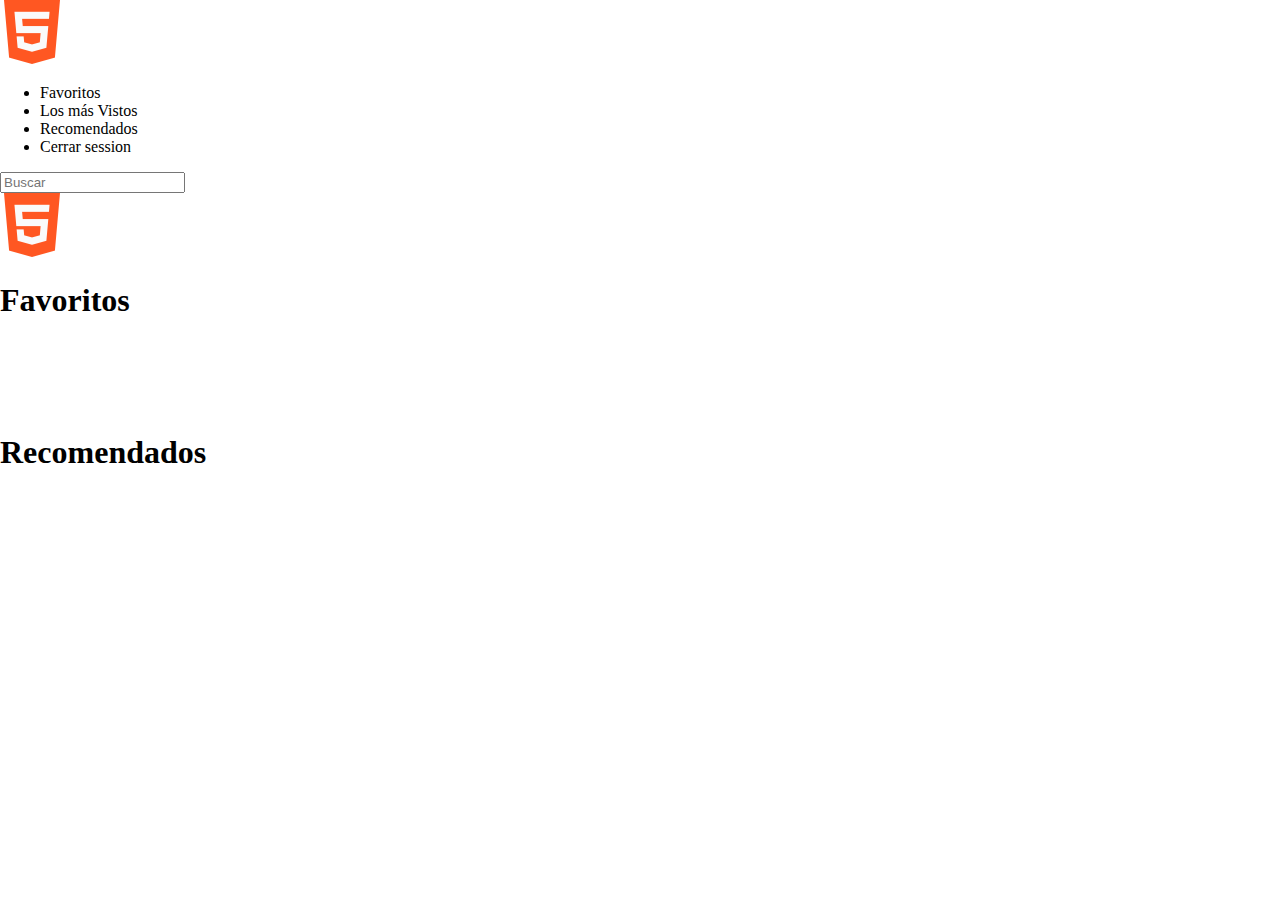
==== home.html @ f7165e07 "create structure home page" ====
<!DOCTYPE html>
<html lang="en">
<head>
    <meta charset="UTF-8">
    <meta name="viewport" content="width=device-width, initial-scale=1.0">
    <title>Home</title>
    <link rel="stylesheet" href="./css/reset.css">
</head>
<body>
    <navbar>
        <div class="logo-menu">
            <img src="./img/html-5.png" alt="">
        </div>
        <ul class="list-menu">
            <li class="list-item">Favoritos</li>
            <li class="list-item">Los más Vistos</li>
            <li class="list-item">Recomendados</li>
            <li class="list-item">Cerrar session</li>
        </ul>
        <div class="search">
            <input type="text" placeholder="Buscar">
        </div>
        <div class="profile">
            <img src="./img/html-5.png" alt="">
        </div>
    </navbar>
    <main class="main">
        <section class="favoritos">
            <h1>Favoritos</h1>
            <div class="card-movies">
                <article class="card-movie">
                    <img src="https://picsum.photos/id/1/200/200" alt="">
                </article>
                <article class="card-movie">
                    <img src="https://picsum.photos/id/2/200/200" alt="">
                </article>
                <article class="card-movie">
                    <img src="https://picsum.photos/id/3/200/200" alt="">
                </article>
                <article class="card-movie">
                    <img src="https://picsum.photos/id/4/200/200" alt="">
                </article>
            </div>
        </section>
        <section class="recomendados">
            <h1>Recomendados</h1>
            <div class="card-movies">
                <article class="card-movie">
                    <img src="https://picsum.photos/id/5/200/200" alt="">
                </article>
                <article class="card-movie">
                    <img src="https://picsum.photos/id/6/200/200" alt="">
                </article>
                <article class="card-movie">
                    <img src="https://picsum.photos/id/7/200/200" alt="">
                </article>
                <article class="card-movie">
                    <img src="https://picsum.photos/id/8/200/200" alt="">
                </article>
            </div>
        </section>
    </main>
</body>
</html>
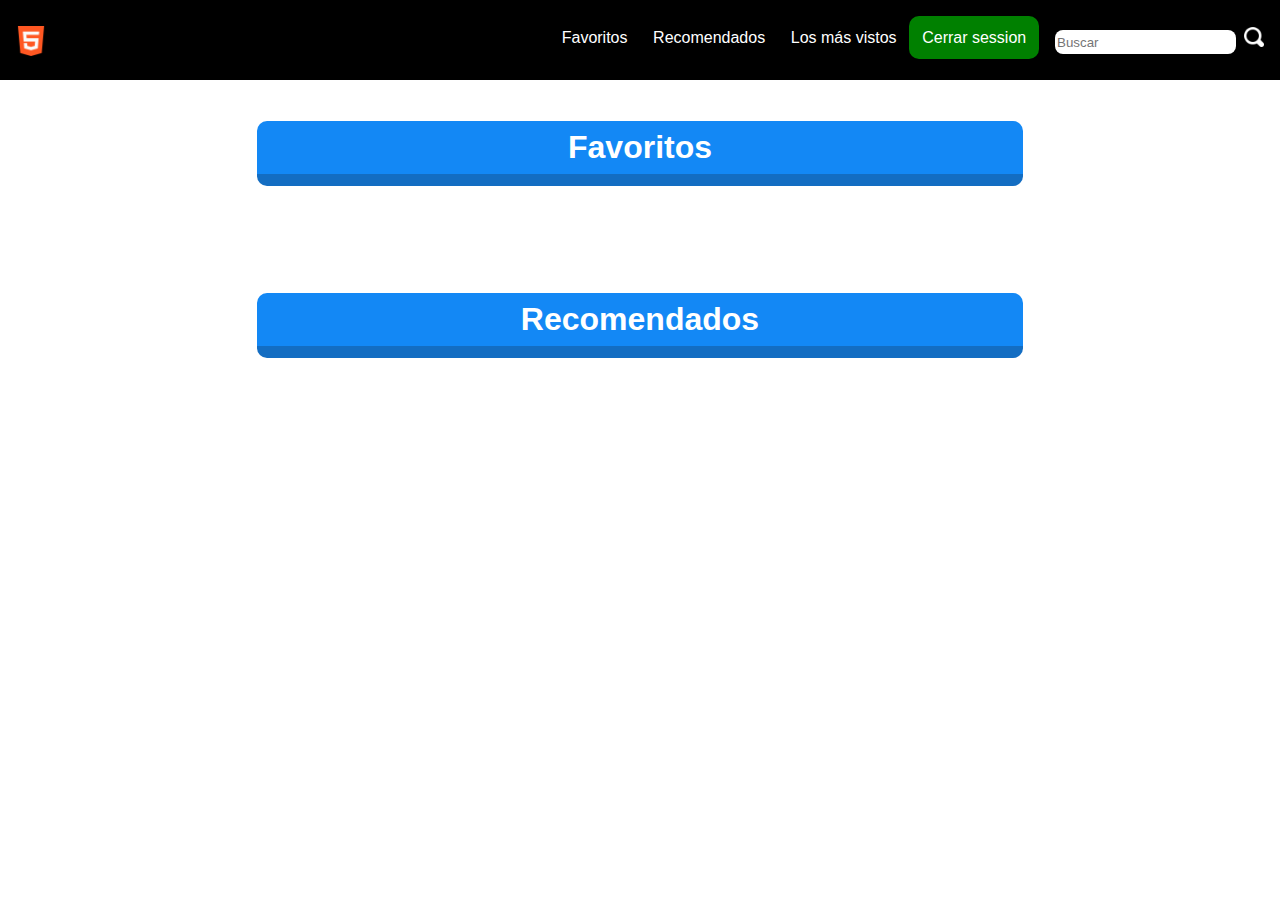
==== commit ba6b497d: "finish style navbar css and start style section" ====
--- a/home.html
+++ b/home.html
@@ -5,44 +5,47 @@
     <meta name="viewport" content="width=device-width, initial-scale=1.0">
     <title>Home</title>
     <link rel="stylesheet" href="./css/reset.css">
+    <link rel="stylesheet" href="./css/navbar.css">
+    <link rel="stylesheet" href="./css/cards.css">
 </head>
 <body>
-    <navbar>
+    <navbar id="navbar" class="navbar">
         <div class="logo-menu">
-            <img src="./img/html-5.png" alt="">
+            <img src="./img/html-5.png" alt="" >
         </div>
+
+        <input type="checkbox" id="burger-checkbox">
+        <label for="burger-checkbox" class="burger-label"></label>
+        
         <ul class="list-menu">
-            <li class="list-item">Favoritos</li>
-            <li class="list-item">Los más Vistos</li>
-            <li class="list-item">Recomendados</li>
-            <li class="list-item">Cerrar session</li>
+            <li class="list-item"><a href="#favoritos" class="item">Favoritos</a></li>
+            <li class="list-item"><a href="#recomendados" class="item">Recomendados</a></li>
+            <li class="list-item"><a href="#" class="item">Los más vistos</a></li>
+            <li class="list-item" ><a href="#" class="session">Cerrar session</a></li>
+            <li class="list-item"><input type="text" placeholder="Buscar" class="search"><img src="./img/magnifying-glass-3-24.png" alt="" class="logo-search"></li>
         </ul>
-        <div class="search">
-            <input type="text" placeholder="Buscar">
-        </div>
-        <div class="profile">
-            <img src="./img/html-5.png" alt="">
-        </div>
     </navbar>
+    
+       
     <main class="main">
-        <section class="favoritos">
+        <section id="favoritos" class="favoritos">
             <h1>Favoritos</h1>
             <div class="card-movies">
                 <article class="card-movie">
-                    <img src="https://picsum.photos/id/1/200/200" alt="">
+                    <img src="https://picsum.photos/id/1/400/400" alt="">
                 </article>
                 <article class="card-movie">
-                    <img src="https://picsum.photos/id/2/200/200" alt="">
+                    <img src="https://picsum.photos/id/2/400/400" alt="">
                 </article>
                 <article class="card-movie">
-                    <img src="https://picsum.photos/id/3/200/200" alt="">
+                    <img src="https://picsum.photos/id/3/400/400" alt="">
                 </article>
                 <article class="card-movie">
-                    <img src="https://picsum.photos/id/4/200/200" alt="">
+                    <img src="https://picsum.photos/id/4/400/400" alt="">
                 </article>
             </div>
         </section>
-        <section class="recomendados">
+        <section id="recomendados" class="recomendados">
             <h1>Recomendados</h1>
             <div class="card-movies">
                 <article class="card-movie">
--- a/css/navbar.css
+++ b/css/navbar.css
@@ -0,0 +1,132 @@
+.navbar {
+  position: fixed;
+  background-color: black;
+  color: white;
+  width: 100%;
+  top: 0;
+  left: 0;
+  height: 5rem;
+  font-family: Arial, Helvetica, sans-serif;
+  margin: 0 auto;
+}
+
+.session {
+  background-color: green;
+  border-radius: 10px;
+}
+
+.session:hover {
+  background-color: rgb(15, 163, 15);
+}
+
+.logo-menu {
+  display: flex;
+  justify-content: center;
+  margin-top: 0.6rem;
+}
+
+.search {
+  height: 1.5rem;
+  border-radius: 8px;
+  border: none;
+  outline: none;
+}
+
+.list-menu {
+  list-style: none;
+  margin: 0;
+  padding: 0;
+  display: none;
+  justify-content: space-evenly;
+  line-height: 3rem;
+}
+
+.list-item {
+  text-align: center;
+}
+.list-item a {
+  color: white;
+  text-decoration: none;
+  padding: 0.8rem;
+  text-align: center;
+}
+
+.list-item .item:hover {
+  color: rgb(49, 233, 49);
+}
+
+.logo-search {
+  width: 20px;
+  position: absolute;
+  margin-top: 0.8rem;
+}
+
+#burger-checkbox {
+  display: none;
+}
+
+.burger-label {
+  position: absolute;
+  left: 2rem;
+  top: 2rem;
+  width: 2rem;
+  height: 2rem;
+  cursor: pointer;
+}
+
+.burger-label:before {
+  content: "";
+  background-color: white;
+  width: 1.3rem;
+  height: 0.2rem;
+  position: absolute;
+  left: 1rem;
+  top: 0;
+
+  box-shadow: 0 0.5rem 0 0 white, 0 1rem 0 0 white;
+}
+
+#burger-checkbox:checked ~ .list-menu {
+  display: flex;
+  flex-direction: column;
+  justify-content: space-evenly;
+  background-color: black;
+  height: calc(100vh - 3rem);
+  opacity: 0.7;
+}
+@media (min-width: 806px) {
+  .navbar {
+    color: white;
+    display: flex;
+    justify-content: space-between;
+    align-items: center;
+  }
+  .navbar .burger-label {
+    display: none;
+  }
+
+  .navbar .logo-menu img {
+    margin: 0 1rem 0.5rem;
+    width: 30px;
+    height: 30px;
+  }
+  .list-menu {
+    display: flex;
+  }
+
+  .item {
+    color: white;
+
+    line-height: 3rem;
+  }
+
+  .logo-search {
+    position: relative;
+    margin-left: 0.5rem;
+    margin-right: 1rem;
+  }
+
+  .session {
+    margin-right: 1rem;
+  }
+}
--- a/css/cards.css
+++ b/css/cards.css
@@ -0,0 +1,30 @@
+section {
+  padding: 0.2rem 4.2rem;
+}
+
+section article img {
+  width: 100%;
+  margin-top: 1rem;
+  border-radius: 5px;
+}
+
+.main {
+  max-width: 900px;
+  margin: 0 auto;
+  margin-top: 6rem;
+  font-family: Arial, Helvetica, sans-serif;
+}
+
+.recomendados {
+  margin-top: 0;
+}
+
+.main h1 {
+  background-color: rgb(19, 136, 245);
+  padding: 0.5rem;
+  color: white;
+  border-radius: 10px;
+  margin-bottom: 0;
+  text-align: center;
+  border-bottom: 12px solid rgb(19, 109, 194);
+}
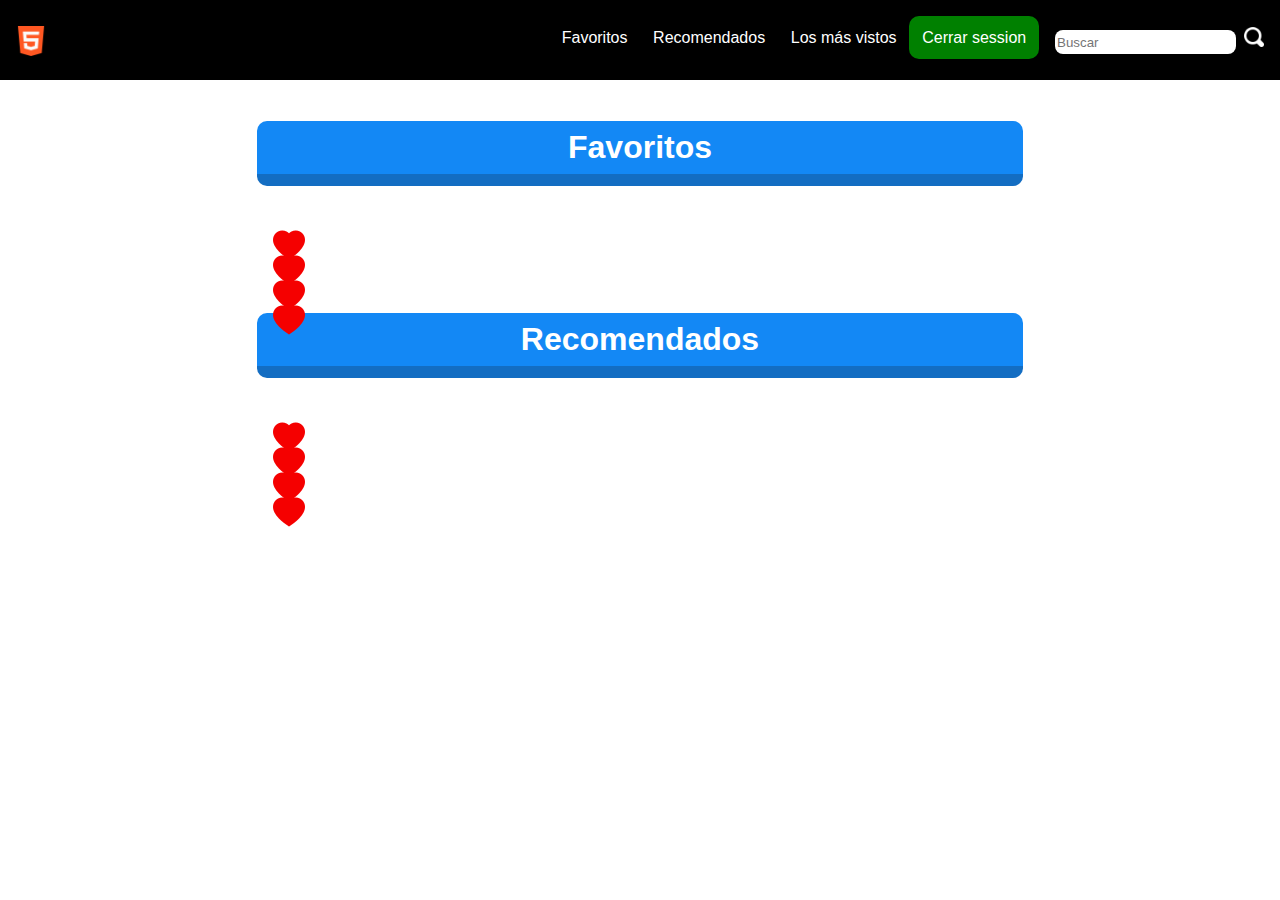
==== commit 4d3db4e6: "finish first part card style css" ====
--- a/home.html
+++ b/home.html
@@ -31,35 +31,135 @@
         <section id="favoritos" class="favoritos">
             <h1>Favoritos</h1>
             <div class="card-movies">
-                <article class="card-movie">
-                    <img src="https://picsum.photos/id/1/400/400" alt="">
-                </article>
-                <article class="card-movie">
-                    <img src="https://picsum.photos/id/2/400/400" alt="">
-                </article>
-                <article class="card-movie">
-                    <img src="https://picsum.photos/id/3/400/400" alt="">
-                </article>
-                <article class="card-movie">
-                    <img src="https://picsum.photos/id/4/400/400" alt="">
-                </article>
+                <div class="flip-card">
+                    <div class="flip-card-inner">
+                        <article class="card-movie card-front">
+                        
+                            <img src="https://picsum.photos/id/1/400/400" alt="">
+                            <span class="badge"><img src="./img/corazon.png" alt=""></span>
+                        </article>
+                        <div class="flip-card-back">
+                        
+                            <p>Architect & Engineer</p>
+                            <p>We love that guy</p>
+                        </div>
+                    </div>
+              
+                </div>
+
+                <div class="flip-card">
+                    <div class="flip-card-inner">
+                        <article class="card-movie card-front">
+                
+                            <img src="https://picsum.photos/id/2/400/400" alt="">
+                            <span class="badge"><img src="./img/corazon.png" alt=""></span>
+                        </article>
+                        <div class="flip-card-back">
+                
+                            <p>Architect & Engineer</p>
+                            <p>We love that guy</p>
+                        </div>
+                    </div>
+                
+                </div>
+                
+                <div class="flip-card">
+                    <div class="flip-card-inner">
+                        <article class="card-movie card-front">
+                
+                            <img src="https://picsum.photos/id/3/400/400" alt="">
+                            <span class="badge"><img src="./img/corazon.png" alt=""></span>
+                        </article>
+                        <div class="flip-card-back">
+                
+                            <p>Architect & Engineer</p>
+                            <p>We love that guy</p>
+                        </div>
+                    </div>
+                
+                </div>
+
+                <div class="flip-card">
+                    <div class="flip-card-inner">
+                        <article class="card-movie card-front">
+                
+                            <img src="https://picsum.photos/id/4/400/400" alt="">
+                            <span class="badge"><img src="./img/corazon.png" alt=""></span>
+                        </article>
+                        <div class="flip-card-back">
+                
+                            <p>Architect & Engineer</p>
+                            <p>We love that guy</p>
+                        </div>
+                    </div>
+                
+                </div>
+                
             </div>
         </section>
         <section id="recomendados" class="recomendados">
             <h1>Recomendados</h1>
             <div class="card-movies">
-                <article class="card-movie">
-                    <img src="https://picsum.photos/id/5/200/200" alt="">
-                </article>
-                <article class="card-movie">
-                    <img src="https://picsum.photos/id/6/200/200" alt="">
-                </article>
-                <article class="card-movie">
-                    <img src="https://picsum.photos/id/7/200/200" alt="">
-                </article>
-                <article class="card-movie">
-                    <img src="https://picsum.photos/id/8/200/200" alt="">
-                </article>
+                <div class="flip-card">
+                    <div class="flip-card-inner">
+                        <article class="card-movie card-front">
+                
+                            <img src="https://picsum.photos/id/5/400/400" alt="">
+                            <span class="badge"><img src="./img/corazon.png" alt=""></span>
+                        </article>
+                        <div class="flip-card-back">
+                
+                            <p>Architect & Engineer</p>
+                            <p>We love that guy</p>
+                        </div>
+                    </div>
+                
+                </div>
+                <div class="flip-card">
+                    <div class="flip-card-inner">
+                        <article class="card-movie card-front">
+                
+                            <img src="https://picsum.photos/id/6/400/400" alt="">
+                            <span class="badge"><img src="./img/corazon.png" alt=""></span>
+                        </article>
+                        <div class="flip-card-back">
+                
+                            <p>Architect & Engineer</p>
+                            <p>We love that guy</p>
+                        </div>
+                    </div>
+                
+                </div>
+                <div class="flip-card">
+                    <div class="flip-card-inner">
+                        <article class="card-movie card-front">
+                
+                            <img src="https://picsum.photos/id/7/400/400" alt="">
+                            <span class="badge"><img src="./img/corazon.png" alt=""></span>
+                        </article>
+                        <div class="flip-card-back">
+                
+                            <p>Architect & Engineer</p>
+                            <p>We love that guy</p>
+                        </div>
+                    </div>
+                
+                </div>
+                <div class="flip-card">
+                    <div class="flip-card-inner">
+                        <article class="card-movie card-front">
+                
+                            <img src="https://picsum.photos/id/8/400/400" alt="">
+                            <span class="badge"><img src="./img/corazon.png" alt=""></span>
+                        </article>
+                        <div class="flip-card-back">
+                
+                            <p>Architect & Engineer</p>
+                            <p>We love that guy</p>
+                        </div>
+                    </div>
+                
+                </div>
             </div>
         </section>
     </main>
--- a/css/navbar.css
+++ b/css/navbar.css
@@ -8,6 +8,7 @@
   height: 5rem;
   font-family: Arial, Helvetica, sans-serif;
   margin: 0 auto;
+  z-index: 1;
 }
 
 .session {
--- a/css/cards.css
+++ b/css/cards.css
@@ -28,3 +28,53 @@
   text-align: center;
   border-bottom: 12px solid rgb(19, 109, 194);
 }
+
+.badge {
+  position: absolute;
+
+  top: 1.5rem;
+  left: 10px;
+  padding: 3px 6px;
+}
+
+.badge:hover {
+  opacity: 0.5;
+}
+
+.card-movie {
+  position: relative;
+  margin-bottom: 5px;
+  z-index: 0;
+}
+
+.card-movie {
+  width: 100%;
+}
+
+.flip-card-inner {
+  position: relative;
+  display: flex;
+
+  width: 100%;
+
+  text-align: center;
+  transition: transform 0.6s;
+  transform-style: preserve-3d;
+}
+
+.flip-card:hover .flip-card-inner {
+  transform: rotateY(180deg);
+}
+
+.flip-card-back {
+  position: absolute;
+  margin-top: 1rem;
+  width: 100%;
+  height: 96%;
+  border-radius: 5px;
+  -webkit-backface-visibility: hidden;
+  backface-visibility: hidden;
+  background-color: #2980b9;
+  color: white;
+  transform: rotateY(180deg);
+}
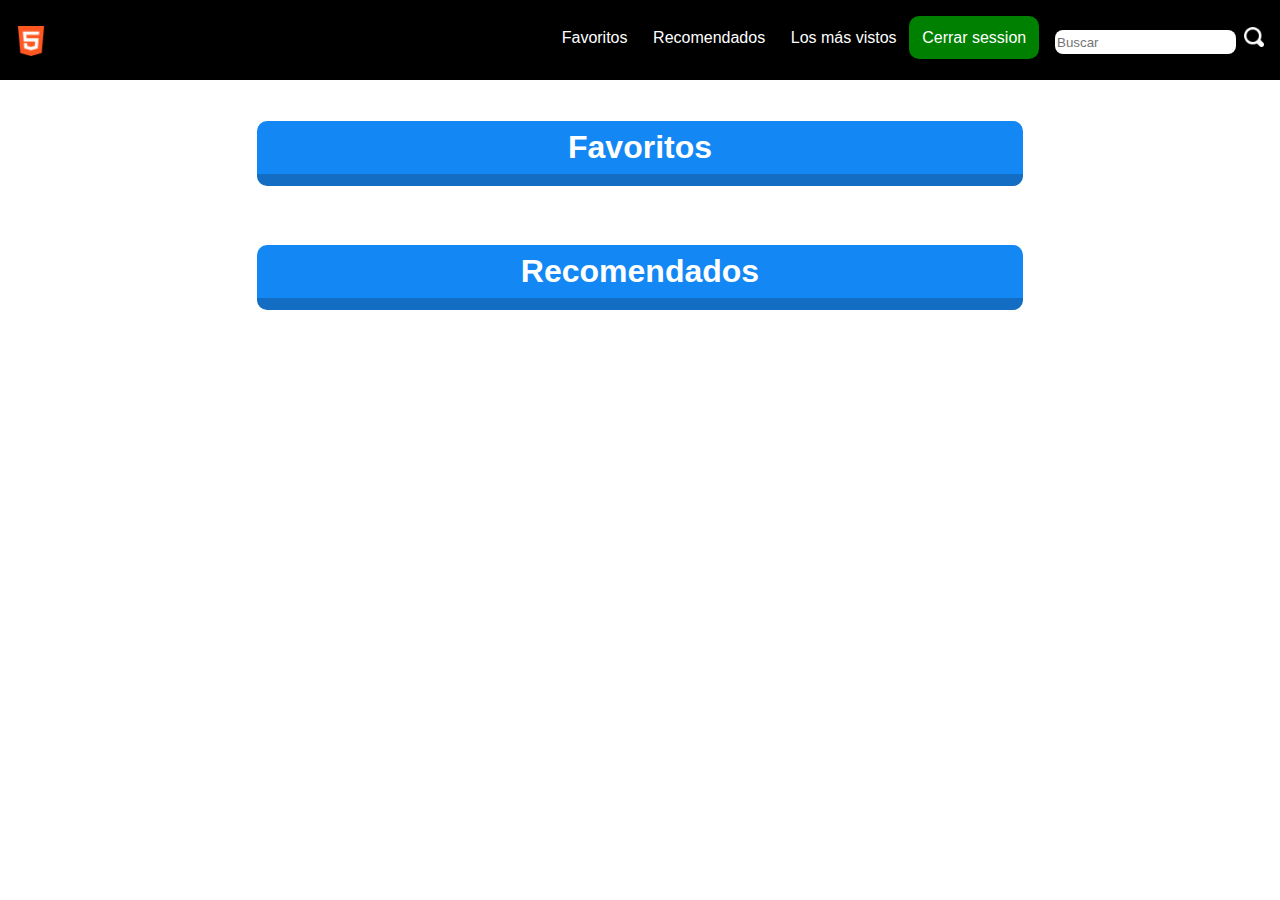
==== commit f8c16ecf: "finish card style and create trailer html css" ====
--- a/home.html
+++ b/home.html
@@ -7,6 +7,7 @@
     <link rel="stylesheet" href="./css/reset.css">
     <link rel="stylesheet" href="./css/navbar.css">
     <link rel="stylesheet" href="./css/cards.css">
+    <link rel="stylesheet" href="./css/styles.css">
 </head>
 <body>
     <navbar id="navbar" class="navbar">
@@ -39,9 +40,19 @@
                             <span class="badge"><img src="./img/corazon.png" alt=""></span>
                         </article>
                         <div class="flip-card-back">
-                        
-                            <p>Architect & Engineer</p>
-                            <p>We love that guy</p>
+                            
+                            <h2>Spiderman</h2>
+                            <p>1990</p>
+                            <p>Lorem ipsum dolor, sit amet consectetur adipisicing elit. Sed ab voluptatibus cum eligendi animi eius praesentium officiis 
+                            </p>
+
+                            <div class="stars">
+                                <a href="#" style="color:  rgb(251, 255, 16)">&#9733;</a>
+                                <a href="#" style="color:  rgb(251, 255, 16)">&#9733;</a>
+                                <a href="#">&#9733;</a>
+                                <a href="#">&#9733;</a>
+                                <a href="#">&#9733;</a>
+                            </div>
                         </div>
                     </div>
               
@@ -55,9 +66,18 @@
                             <span class="badge"><img src="./img/corazon.png" alt=""></span>
                         </article>
                         <div class="flip-card-back">
-                
-                            <p>Architect & Engineer</p>
-                            <p>We love that guy</p>
+                             <h2>Spiderman</h2>
+                            <p>1990</p>
+                            <p>Lorem ipsum dolor, sit amet consectetur adipisicing elit. Sed ab voluptatibus cum eligendi animi eius praesentium officiis 
+                                </p>
+
+                            <div class="stars">
+                                <a href="#" style="color:  rgb(251, 255, 16)">&#9733;</a>
+                                <a href="#" style="color:  rgb(251, 255, 16)"> &#9733;</a>
+                                <a href="#" style="color:  rgb(251, 255, 16)">&#9733;</a>
+                                <a href="#">&#9733;</a>
+                                <a href="#">&#9733;</a>
+                            </div>
                         </div>
                     </div>
                 
@@ -71,9 +91,18 @@
                             <span class="badge"><img src="./img/corazon.png" alt=""></span>
                         </article>
                         <div class="flip-card-back">
-                
-                            <p>Architect & Engineer</p>
-                            <p>We love that guy</p>
+                        <h2>Spiderman</h2>
+                            <p>1990</p>
+                            <p>Lorem ipsum dolor, sit amet consectetur adipisicing elit. Sed ab voluptatibus cum eligendi animi eius praesentium officiis 
+                                </p>
+
+                            <div class="stars">
+                                <a href="#" style="color:  rgb(251, 255, 16)">&#9733;</a>
+                                <a href="#" style="color:  rgb(251, 255, 16)">&#9733;</a>
+                                <a href="#" style="color:  rgb(251, 255, 16)">&#9733;</a>
+                                <a href="#" >&#9733;</a>
+                                <a href="#" >&#9733;</a>
+                            </div>
                         </div>
                     </div>
                 
@@ -87,9 +116,19 @@
                             <span class="badge"><img src="./img/corazon.png" alt=""></span>
                         </article>
                         <div class="flip-card-back">
-                
-                            <p>Architect & Engineer</p>
-                            <p>We love that guy</p>
+                        
+                            <h2>Spiderman</h2>
+                            <p>1990</p>
+                            <p>Lorem ipsum dolor, sit amet consectetur adipisicing elit. Sed ab voluptatibus cum eligendi animi eius praesentium
+                            </p>
+                        
+                            <div class="stars">
+                                <a href="#" style="color:  rgb(251, 255, 16)">&#9733;</a>
+                                <a href="#" style="color:  rgb(251, 255, 16)">&#9733;</a>
+                                <a href="#" style="color:  rgb(251, 255, 16)">&#9733;</a>
+                                <a href="#" style="color:  rgb(251, 255, 16)">&#9733;</a>
+                                <a href="#">&#9733;</a>
+                            </div>
                         </div>
                     </div>
                 
@@ -108,9 +147,19 @@
                             <span class="badge"><img src="./img/corazon.png" alt=""></span>
                         </article>
                         <div class="flip-card-back">
-                
-                            <p>Architect & Engineer</p>
-                            <p>We love that guy</p>
+                        
+                            <h2>Spiderman</h2>
+                            <p>1990</p>
+                            <p>Lorem ipsum dolor, sit amet consectetur adipisicing elit. Sed ab voluptatibus cum eligendi animi eius praesentium
+                              </p>
+                        
+                            <div class="stars">
+                                <a href="#" style="color:  rgb(251, 255, 16)">&#9733;</a>
+                                <a href="#" style="color:  rgb(251, 255, 16)">&#9733;</a>
+                                <a href="#">&#9733;</a>
+                                <a href="#">&#9733;</a>
+                                <a href="#">&#9733;</a>
+                            </div>
                         </div>
                     </div>
                 
@@ -123,9 +172,19 @@
                             <span class="badge"><img src="./img/corazon.png" alt=""></span>
                         </article>
                         <div class="flip-card-back">
-                
-                            <p>Architect & Engineer</p>
-                            <p>We love that guy</p>
+                        
+                            <h2>Spiderman</h2>
+                            <p>1990</p>
+                            <p>Lorem ipsum dolor, sit amet consectetur adipisicing elit. Sed ab voluptatibus cum eligendi animi eius praesentium
+                               </p>
+                        
+                            <div class="stars">
+                                <a href="#" style="color:  rgb(251, 255, 16)">&#9733;</a>
+                                <a href="#" style="color:  rgb(251, 255, 16)">&#9733;</a>
+                                <a href="#" style="color:  rgb(251, 255, 16)">&#9733;</a>
+                                <a href="#">&#9733;</a>
+                                <a href="#">&#9733;</a>
+                            </div>
                         </div>
                     </div>
                 
@@ -138,9 +197,19 @@
                             <span class="badge"><img src="./img/corazon.png" alt=""></span>
                         </article>
                         <div class="flip-card-back">
-                
-                            <p>Architect & Engineer</p>
-                            <p>We love that guy</p>
+                        
+                            <h2>Spiderman</h2>
+                            <p>1990</p>
+                            <p>Lorem ipsum dolor, sit amet consectetur adipisicing elit. Sed ab voluptatibus cum eligendi animi eius praesentium
+                               </p>
+                        
+                            <div class="stars">
+                                <a href="#" style="color:  rgb(251, 255, 16)">&#9733;</a>
+                                <a href="#" style="color:  rgb(251, 255, 16)">&#9733;</a>
+                                <a href="#" style="color:  rgb(251, 255, 16)">&#9733;</a>
+                                <a href="#" style="color:  rgb(251, 255, 16)">&#9733;</a>
+                                <a href="#">&#9733;</a>
+                            </div>
                         </div>
                     </div>
                 
@@ -152,11 +221,21 @@
                             <img src="https://picsum.photos/id/8/400/400" alt="">
                             <span class="badge"><img src="./img/corazon.png" alt=""></span>
                         </article>
-                        <div class="flip-card-back">
-                
-                            <p>Architect & Engineer</p>
-                            <p>We love that guy</p>
-                        </div>
+                    <div class="flip-card-back">
+                    
+                        <h2>Spiderman</h2>
+                        <p>1990</p>
+                        <p>Lorem ipsum dolor, sit amet consectetur adipisicing elit. Sed ab voluptatibus cum eligendi animi eius praesentium
+                           </p>
+                    
+                        <div class="stars">
+                            <a href="#" style="color:  rgb(251, 255, 16)">&#9733;</a>
+                            <a href="#" style="color:  rgb(251, 255, 16)">&#9733;</a>
+                            <a href="#" style="color:  rgb(251, 255, 16)">&#9733;</a>
+                            <a href="#">&#9733;</a>
+                            <a href="#">&#9733;</a>
+                        </div>
+                    </div>
                     </div>
                 
                 </div>
--- a/css/cards.css
+++ b/css/cards.css
@@ -58,7 +58,7 @@
   width: 100%;
 
   text-align: center;
-  transition: transform 0.6s;
+  transition: transform 1s;
   transform-style: preserve-3d;
 }
 
@@ -77,4 +77,41 @@
   background-color: #2980b9;
   color: white;
   transform: rotateY(180deg);
+  padding: 0.5rem;
 }
+
+/*valoracion*/
+
+.stars a {
+  text-decoration: none;
+  font-size: 2rem;
+  color: #fff;
+}
+
+.stars:hover a {
+  color: rgb(251, 255, 16);
+}
+
+.stars > a:hover ~ a {
+  color: #fff;
+}
+
+@media (min-width: 806px) {
+  .card-movies {
+    display: flex;
+  }
+
+  .card-movie {
+    padding: 0.2rem;
+  }
+
+  .flip-card-back p {
+    font-size: 12px;
+    width: 100%;
+    margin-top: 0;
+  }
+
+  .stars a {
+    font-size: 16px;
+  }
+}
--- a/css/styles.css
+++ b/css/styles.css
@@ -0,0 +1,3 @@
+html {
+  scroll-behavior: smooth;
+}
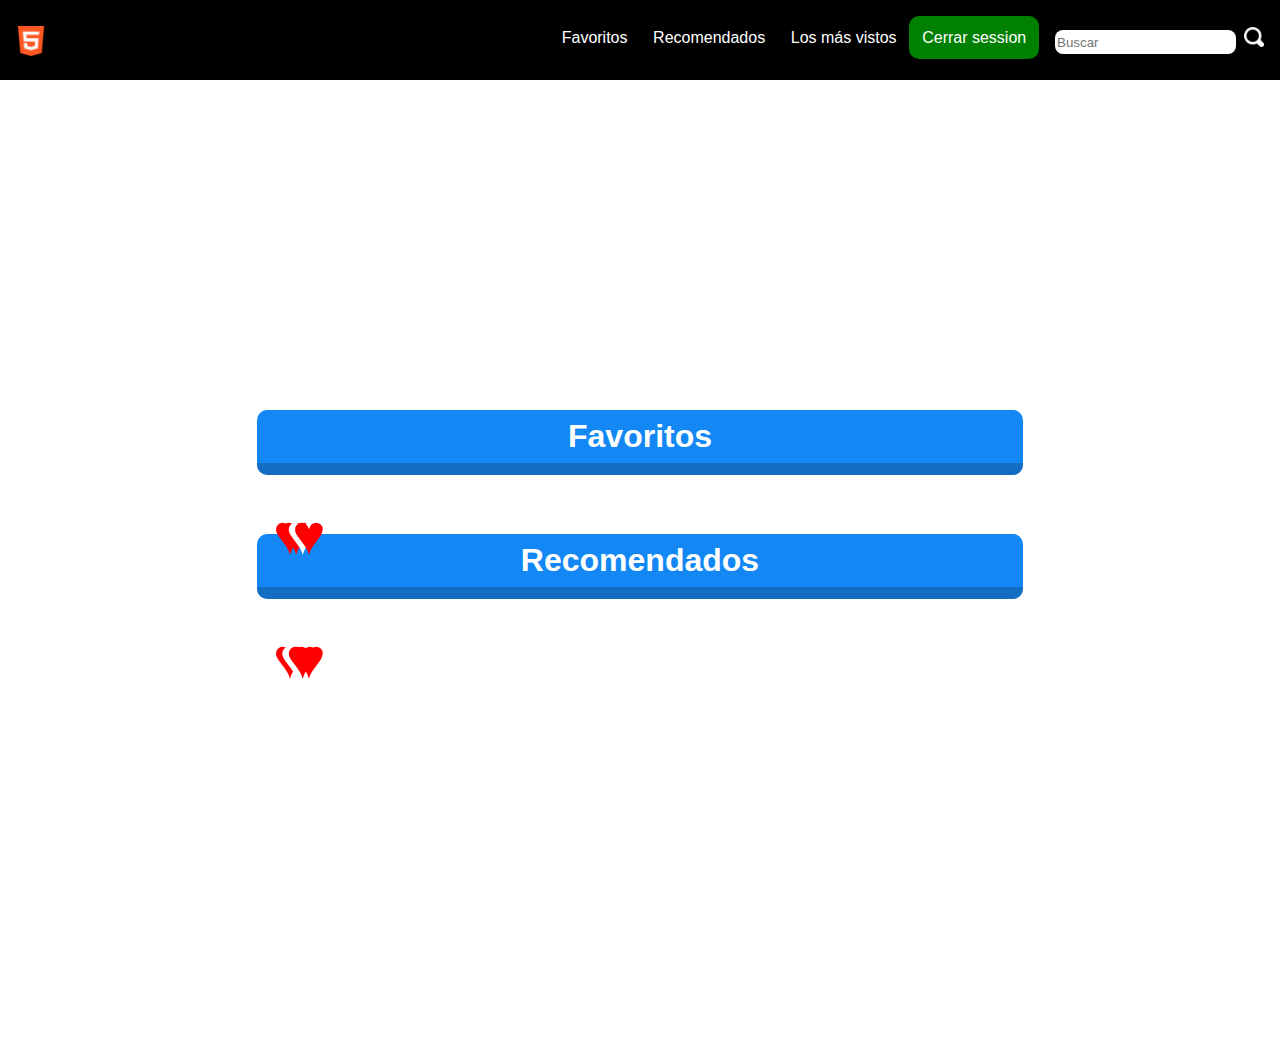
==== commit e65eb1e2: "add action page form index html" ====
--- a/home.html
+++ b/home.html
@@ -8,6 +8,7 @@
     <link rel="stylesheet" href="./css/navbar.css">
     <link rel="stylesheet" href="./css/cards.css">
     <link rel="stylesheet" href="./css/styles.css">
+    <link rel="stylesheet" href="./css/carrousel.css">
 </head>
 <body>
     <navbar id="navbar" class="navbar">
@@ -26,6 +27,57 @@
             <li class="list-item"><input type="text" placeholder="Buscar" class="search"><img src="./img/magnifying-glass-3-24.png" alt="" class="logo-search"></li>
         </ul>
     </navbar>
+
+    <header>
+        <div id="slider">
+            <input type="radio" name="slider" id="slide1" checked>
+            <input type="radio" name="slider" id="slide2">
+            <input type="radio" name="slider" id="slide3">
+            <input type="radio" name="slider" id="slide4">
+            <div id="slides">
+                <div id="overflow">
+                    <div class="inner">
+                        <div class="slide slide_1">
+                            <div class="slide-content">
+                                <h2>Spiderman</h2>
+                                <img src="https://picsum.photos/id/33/2200/1000" alt="">
+                            </div>
+                        </div>
+                        <div class="slide slide_2">
+                            <div class="slide-content">
+                                <h2>Badman</h2>
+                                <img src="https://picsum.photos/id/34/2200/1000" alt="">
+                            </div>
+                        </div>
+                        <div class="slide slide_3">
+                            <div class="slide-content">
+                                <h2>Superman</h2>
+                                <img src="https://picsum.photos/id/35/2200/1000" alt="">
+                            </div>
+                        </div>
+                        <div class="slide slide_4">
+                            <div class="slide-content">
+                                <h2>Lobezno</h2>
+                                <img src="https://picsum.photos/id/36/2200/1000" alt="">
+                            </div>
+                        </div>
+                    </div>
+                </div>
+            </div>
+            <div id="controls">
+                <label for="slide1"></label>
+                <label for="slide2"></label>
+                <label for="slide3"></label>
+                <label for="slide4"></label>
+            </div>
+            <div id="bullets">
+                <label for="slide1"></label>
+                <label for="slide2"></label>
+                <label for="slide3"></label>
+                <label for="slide4"></label>
+            </div>
+        </div>
+    </header>
     
        
     <main class="main">
@@ -37,7 +89,7 @@
                         <article class="card-movie card-front">
                         
                             <img src="https://picsum.photos/id/1/400/400" alt="">
-                            <span class="badge"><img src="./img/corazon.png" alt=""></span>
+                            <span class="badge-item">&#x2665;</span>
                         </article>
                         <div class="flip-card-back">
                             
@@ -63,7 +115,7 @@
                         <article class="card-movie card-front">
                 
                             <img src="https://picsum.photos/id/2/400/400" alt="">
-                            <span class="badge"><img src="./img/corazon.png" alt=""></span>
+                            <span class="badge-item">&#x2665;</span>
                         </article>
                         <div class="flip-card-back">
                              <h2>Spiderman</h2>
@@ -88,7 +140,7 @@
                         <article class="card-movie card-front">
                 
                             <img src="https://picsum.photos/id/3/400/400" alt="">
-                            <span class="badge"><img src="./img/corazon.png" alt=""></span>
+                            <span class="badge-item nofavorite">&#x2665;</span>
                         </article>
                         <div class="flip-card-back">
                         <h2>Spiderman</h2>
@@ -113,7 +165,7 @@
                         <article class="card-movie card-front">
                 
                             <img src="https://picsum.photos/id/4/400/400" alt="">
-                            <span class="badge"><img src="./img/corazon.png" alt=""></span>
+                            <span class="badge-item">&#x2665;</span>
                         </article>
                         <div class="flip-card-back">
                         
@@ -144,7 +196,7 @@
                         <article class="card-movie card-front">
                 
                             <img src="https://picsum.photos/id/5/400/400" alt="">
-                            <span class="badge"><img src="./img/corazon.png" alt=""></span>
+                            <span class="badge-item">&#x2665;</span>
                         </article>
                         <div class="flip-card-back">
                         
@@ -169,7 +221,7 @@
                         <article class="card-movie card-front">
                 
                             <img src="https://picsum.photos/id/6/400/400" alt="">
-                            <span class="badge"><img src="./img/corazon.png" alt=""></span>
+                            <span class="badge-item nofavorite">&#x2665;</span>
                         </article>
                         <div class="flip-card-back">
                         
@@ -194,7 +246,7 @@
                         <article class="card-movie card-front">
                 
                             <img src="https://picsum.photos/id/7/400/400" alt="">
-                            <span class="badge"><img src="./img/corazon.png" alt=""></span>
+                            <span class="badge-item">&#x2665;</span>
                         </article>
                         <div class="flip-card-back">
                         
@@ -219,7 +271,7 @@
                         <article class="card-movie card-front">
                 
                             <img src="https://picsum.photos/id/8/400/400" alt="">
-                            <span class="badge"><img src="./img/corazon.png" alt=""></span>
+                            <span class="badge-item">&#x2665;</span>
                         </article>
                     <div class="flip-card-back">
                     
--- a/css/cards.css
+++ b/css/cards.css
@@ -11,7 +11,7 @@
 .main {
   max-width: 900px;
   margin: 0 auto;
-  margin-top: 6rem;
+  margin-top: 8rem;
   font-family: Arial, Helvetica, sans-serif;
 }
 
@@ -29,13 +29,29 @@
   border-bottom: 12px solid rgb(19, 109, 194);
 }
 
-.badge {
+.badge-item {
   position: absolute;
-
+  color: red;
+  font-size: 5rem;
   top: 1.5rem;
   left: 10px;
   padding: 3px 6px;
 }
+
+.nofavorite {
+  color: #fff;
+}
+
+/*
+.badge2 {
+  position: absolute;
+  color: red;
+  font-size: 5rem;
+  top: 1.5rem;
+  left: 10px;
+  padding: 3px 6px;
+}
+*/
 
 .badge:hover {
   opacity: 0.5;
@@ -114,4 +130,55 @@
   .stars a {
     font-size: 16px;
   }
+
+  .badge-item {
+    font-size: 3.5rem;
+  }
+
+  .main {
+    margin-top: 15rem;
+  }
 }
+
+/*media query main*/
+@media (min-width: 453px) and (max-width: 489px) {
+  .main {
+    margin-top: 9rem;
+  }
+}
+
+@media (min-width: 489px) and (max-width: 550px) {
+  .main {
+    margin-top: 10rem;
+  }
+}
+
+@media (min-width: 551px) and (max-width: 580px) {
+  .main {
+    margin-top: 11rem;
+  }
+}
+
+@media (min-width: 581px) and (max-width: 610px) {
+  .main {
+    margin-top: 12rem;
+  }
+}
+
+@media (min-width: 610px) and (max-width: 640px) {
+  .main {
+    margin-top: 13rem;
+  }
+}
+
+@media (min-width: 640px) and (max-width: 690px) {
+  .main {
+    margin-top: 14.5rem;
+  }
+}
+
+@media (min-width: 690px) and (max-width: 800px) {
+  .main {
+    margin-top: 15.5rem;
+  }
+}
--- a/css/carrousel.css
+++ b/css/carrousel.css
@@ -0,0 +1,113 @@
+#slider {
+  top: 5rem;
+  position: relative;
+  width: 800px;
+  max-width: 100%;
+  margin: 0 auto;
+  text-align: center;
+}
+
+.slide-content h2 {
+  margin: 0;
+  text-align: center;
+  display: block;
+}
+
+.slide-content img {
+  z-index: 0;
+}
+#slider input[type="radio"] {
+  display: none;
+}
+#slider label {
+  cursor: pointer;
+  text-decoration: none;
+}
+#slides {
+  padding: 10px;
+
+  position: relative;
+  z-index: 0;
+}
+
+#overflow {
+  width: 100%;
+  overflow: hidden;
+}
+#slide1:checked ~ #slides .inner {
+  margin-left: 0;
+}
+#slide2:checked ~ #slides .inner {
+  margin-left: -100%;
+}
+#slide3:checked ~ #slides .inner {
+  margin-left: -200%;
+}
+#slide4:checked ~ #slides .inner {
+  margin-left: -300%;
+}
+#slides .inner {
+  transition: margin-left 800ms cubic-bezier(0.77, 0, 0.175, 1);
+  width: 400%;
+  line-height: 0;
+  height: 300px;
+}
+#slides .slide {
+  width: 25%;
+  float: left;
+  display: flex;
+
+  height: 100%;
+  color: #fff;
+}
+
+#controls {
+  margin: -225px 0 0 0;
+  width: 100%;
+  height: 50px;
+  z-index: 3;
+  position: relative;
+}
+#controls label {
+  transition: opacity 0.2s ease-out;
+  display: none;
+  width: 50px;
+  height: 50px;
+  opacity: 0.4;
+}
+#controls label:hover {
+  opacity: 1;
+}
+
+#slide1:checked ~ #controls label:nth-child(2),
+#slide2:checked ~ #controls label:nth-child(3),
+#slide3:checked ~ #controls label:nth-child(4),
+#slide4:checked ~ #controls label:nth-child(1) {
+  background: url(https://image.flaticon.com/icons/svg/130/130884.svg) no-repeat;
+  float: right;
+  display: block;
+}
+#slide1:checked ~ #controls label:nth-last-child(2),
+#slide2:checked ~ #controls label:nth-last-child(3),
+#slide3:checked ~ #controls label:nth-last-child(4),
+#slide4:checked ~ #controls label:nth-last-child(1) {
+  background: url(https://image.flaticon.com/icons/svg/130/130882.svg) no-repeat;
+  float: left;
+  display: block;
+}
+
+@media screen and (max-width: 900px) {
+  #slide1:checked ~ #controls label:nth-child(2),
+  #slide2:checked ~ #controls label:nth-child(3),
+  #slide3:checked ~ #controls label:nth-child(4),
+  #slide4:checked ~ #controls label:nth-child(1),
+  #slide1:checked ~ #controls label:nth-last-child(2),
+  #slide2:checked ~ #controls label:nth-last-child(3),
+  #slide3:checked ~ #controls label:nth-last-child(4),
+  #slide4:checked ~ #controls label:nth-last-child(1) {
+    margin: 0;
+  }
+  #slides {
+    margin: 0 auto;
+  }
+}
